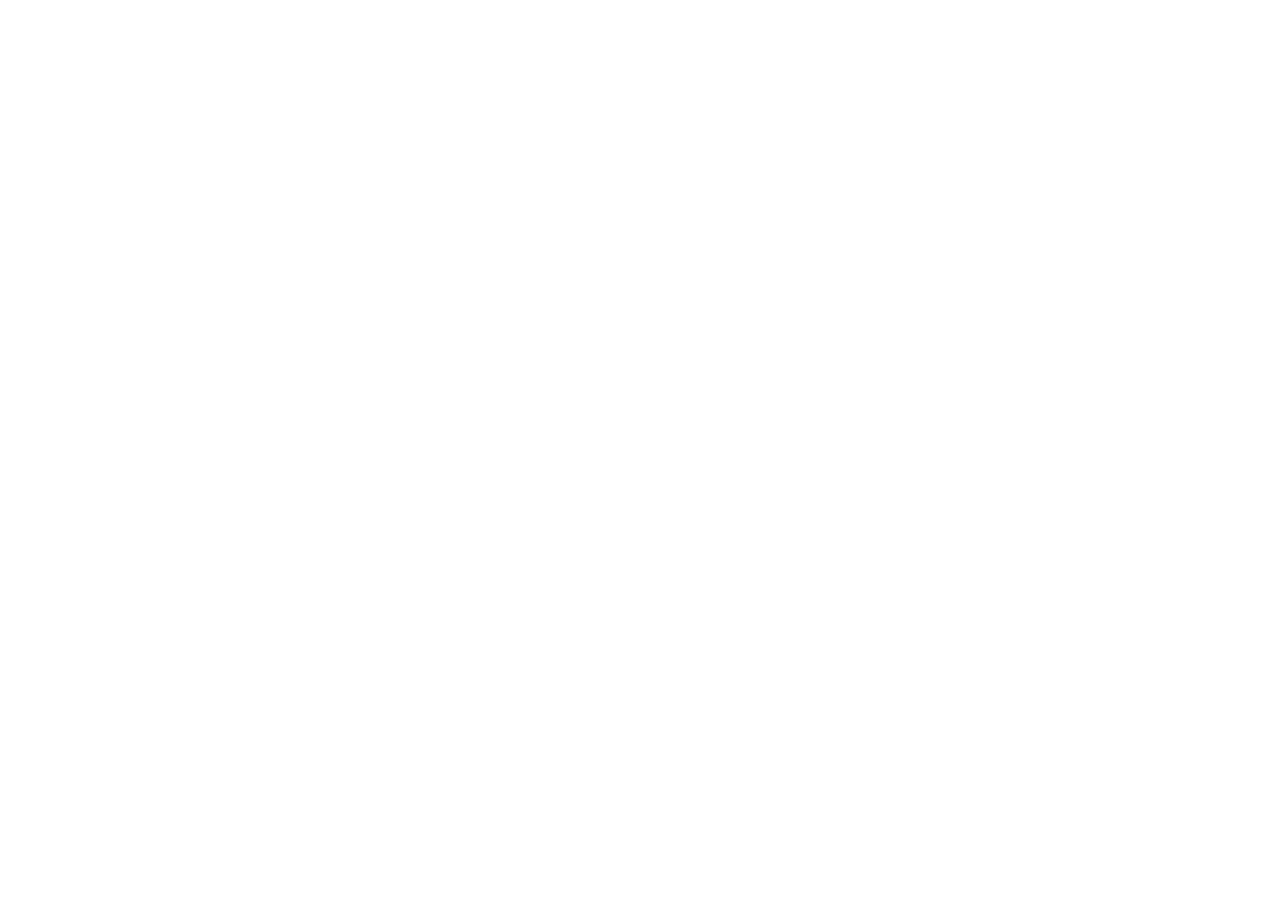
==== dad jokes/index.html @ c1dafa98 "start the project" ====
<!DOCTYPE html>
<html lang="en">
<head>
    <meta charset="UTF-8">
    <meta http-equiv="X-UA-Compatible" content="IE=edge">
    <meta name="viewport" content="width=device-width, initial-scale=1.0">
    <title>dad jokes</title>
</head>
<body>
    
</body>
</html>
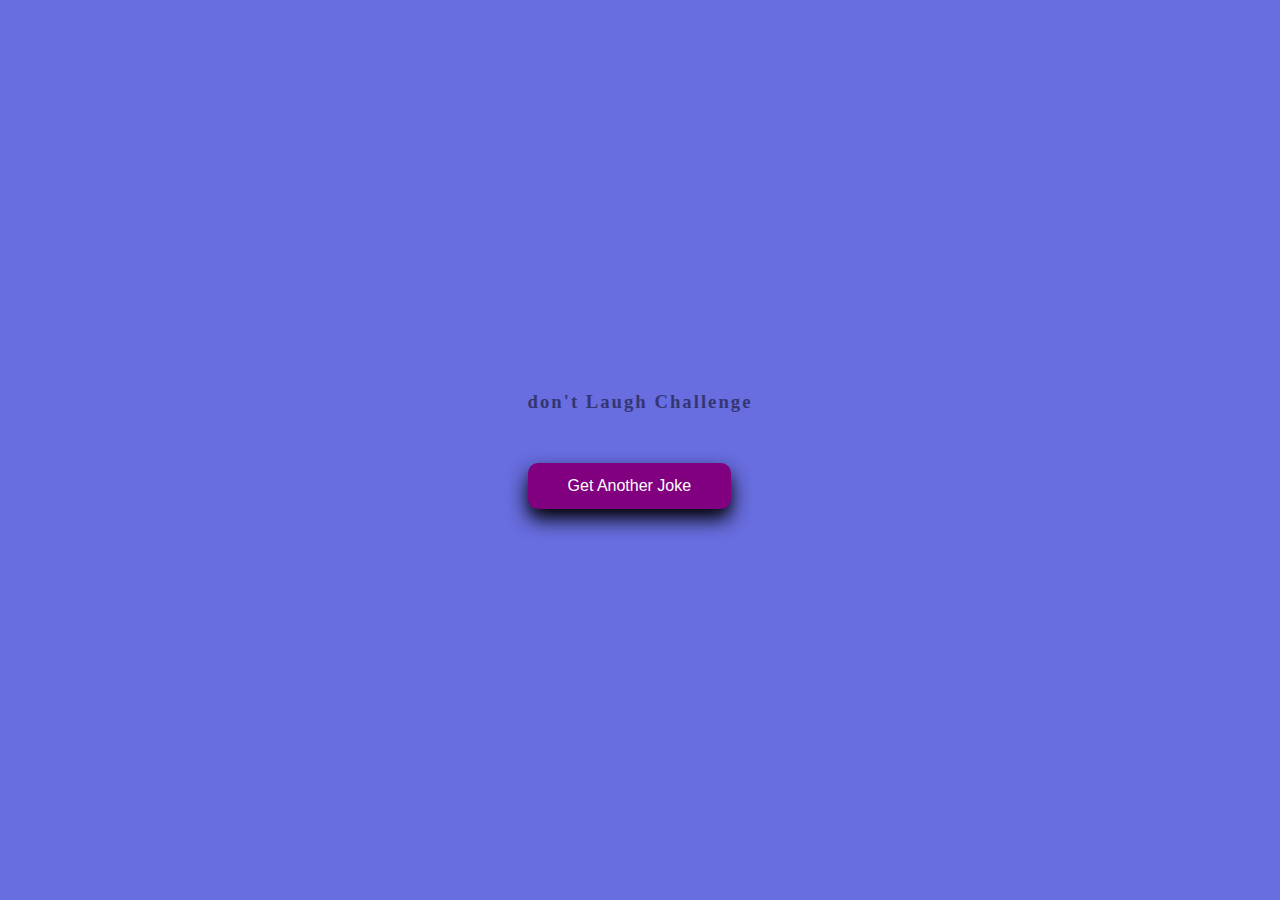
==== commit 0ea63c37: "das jokes setting HTML and CSS" ====
--- a/dad jokes/index.html
+++ b/dad jokes/index.html
@@ -4,9 +4,17 @@
     <meta charset="UTF-8">
     <meta http-equiv="X-UA-Compatible" content="IE=edge">
     <meta name="viewport" content="width=device-width, initial-scale=1.0">
+    <link rel="stylesheet" href="style.css">
     <title>dad jokes</title>
 </head>
 <body>
-    
+    <div class="container">
+        <h3>don't Laugh Challenge</h3>
+        <div id="joke" class="joke">
+
+        </div>
+        <button id="jokeBtn" class="btn">Get Another Joke</button>
+    </div>
+    <script src="script.js"></script>
 </body>
 </html>--- a/dad jokes/style.css
+++ b/dad jokes/style.css
@@ -0,0 +1,53 @@
+*{
+    box-sizing:border-box;
+}
+body{
+    background-color: #686de0;
+    font-family: 'Times New Roman', Times, serif;
+    display: flex;
+    flex-direction: column;
+    align-items: center;
+    justify-content: center;
+    height: 100vh;
+    overflow: hidden;
+    margin: 0;
+    padding: 20px;
+}
+.contaner{
+    background-color: white;
+    border-radius: 10px;
+    box-shadow: 0 10px 20px black, 0 6px 6px rgba(0,0,0,0.1);
+    padding: 50px 20px;
+    text-align: center;
+    max-width: 100%;
+    width: 800px;
+}
+h3{
+    margin: 0;
+    opacity: 0.5;
+    letter-spacing: 2px;
+}
+.joke{
+    font-size: 30px;
+    letter-spacing: 1px;
+    line-height: 40px;
+    margin: 50px auto;
+    max-width: 600px;
+}
+
+.btn{
+    background-color: purple ;
+    color: white;
+    border: 0;
+    border-radius: 10px;
+    box-shadow: 0 10px 20px black, 0 6px 6px rgba(0,0,0,0.1);
+    padding: 14px 40px;
+    font-size: 16px;
+    cursor: pointer;
+}
+.btn:active{
+    transform: scale(0.98);
+}
+.btn:focus{
+    outline: 0;
+}